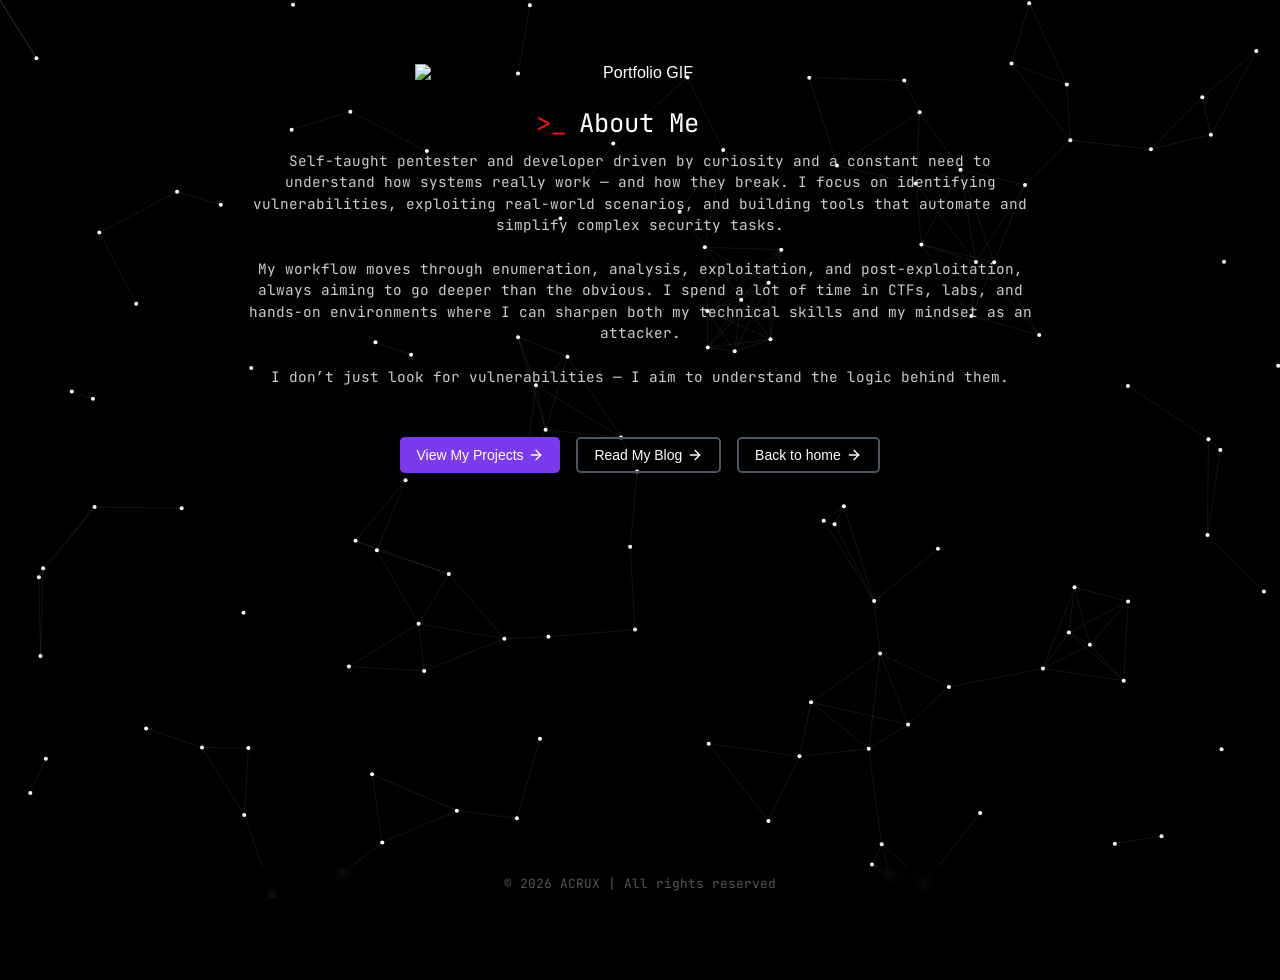
==== about-me.html @ f819248f "About Me" ====
<!DOCTYPE html>
<html lang="en">

<head>
  <meta charset="UTF-8">
  <meta name="viewport" content="width=device-width, initial-scale=1.0">
  <title>ACRUX SOUTHERN CROSS</title>

  <!-- Fuentes -->
  <link
    href="https://fonts.googleapis.com/css2?family=Orbitron:wght@400;600&family=JetBrains+Mono:wght@400;700&display=swap"
    rel="stylesheet">

  <style>
    body {
      margin: 0;
      overflow: hidden;
      background-color: black;
      font-family: Arial, sans-serif;
      color: white;
    }

    /* Canvas del fondo */
    #bgCanvas {
      position: fixed;
      top: 0;
      left: 0;
      width: 100%;
      height: 100%;
      z-index: 0;
      pointer-events: none;
    }

    .content {
      position: relative;
      z-index: 1;
      text-align: center;
      display: flex;
      flex-direction: column;
      align-items: center;
      gap: 1rem;
      padding: 2rem;
      min-height: 100vh;
      padding-bottom: 3rem;
    }

    pre {
      font-family: 'JetBrains Mono', monospace;
      color: #fff;
      font-size: 0.75rem;
      line-height: 1.1;
      letter-spacing: 0.5px;
      max-height: 300px;
      overflow: hidden;
      user-select: none;
      margin: 0;
    }

    /* BOTONES */
    .buttons {
      display: flex;
      gap: 1rem;
      flex-wrap: wrap;
      justify-content: center;
      margin-bottom: 1rem;
    }

    .button {
      display: flex;
      align-items: center;
      gap: 0.3rem;
      padding: 0.5rem 1rem;
      font-size: 0.875rem;
      font-weight: 500;
      border-radius: 0.3rem;
      cursor: pointer;
      text-decoration: none;
      transition: all 0.2s ease;
      border: none;
    }

    .projects-btn {
      background-color: #7c3aed;
      color: #fff;
    }

    .projects-btn:hover {
      background-color: #9d4edd;
    }

    .blog-btn {
      background-color: transparent;
      color: #fff;
      border: 2px solid #4b5563;
    }

    .blog-btn:hover {
      border-color: #6b7280;
    }

    .button svg {
      width: 16px;
      height: 16px;
      stroke-width: 2;
      stroke-linecap: round;
      stroke-linejoin: round;
    }

    /* TITULO Y PERFIL */
    h3 {
      font-family: 'JetBrains Mono', monospace;
      font-weight: 500;
      font-size: 1.6rem;
      display: flex;
      gap: 0.8rem;
      flex-wrap: wrap;
      justify-content: center;
      margin-top: 0.5rem;
      align-items: center;
    }

    h3 span {
      display: flex;
      align-items: center;
      gap: 0.2rem;
    }

    /* DESCRIPCIÓN */
    .description {
      max-width: 800px;
      margin-top: -2rem;
      font-family: 'JetBrains Mono', monospace;
      font-size: 0.9rem;
      color: #cccccc;
      line-height: 1.5;
    }

    /* GIF */
    img {
      max-width: 450px;
      width: 90%;
      margin-top: 2rem;
    }

    footer {
      position: fixed;
      bottom: 0;
      left: 0;
      width: 100%;

      font-family: 'JetBrains Mono', monospace;
      font-size: 0.8rem;
      color: #555;
      text-align: center;

      padding: 0.5rem 0;
      background: rgba(0, 0, 0, 0.6);
      /* opcional: efecto glass */
      backdrop-filter: blur(4px);
    }

  </style>
</head>

<body>

  <!-- Canvas del background -->
  <canvas id="bgCanvas"></canvas>

  <div class="content">
    <!-- GIF -->
    <img src="https://i.pinimg.com/originals/d9/18/dd/d918ddd088942a4b4c3c58ff5371bc2f.gif" alt="Portfolio GIF">


    <!-- TITULO Y PERFIL -->
    <h3 style="font-family: 'JetBrains Mono', monospace; font-weight: 400;">
      <span style="color:#f31313;">>_</span> About Me &nbsp;&nbsp;
    </h3>

    <div class="description">
      Self-taught pentester and developer driven by curiosity and a constant need to understand how systems really work
      — and how they break.
      I focus on identifying vulnerabilities, exploiting real-world scenarios, and building tools that automate and
      simplify complex security tasks.
      <br></br>
      My workflow moves through enumeration, analysis, exploitation, and post-exploitation, always aiming to go deeper
      than the obvious.
      I spend a lot of time in CTFs, labs, and hands-on environments where I can sharpen both my technical skills and my
      mindset as an attacker.
      <br></br>
      I don’t just look for vulnerabilities — I aim to understand the logic behind them.
    </div>


    <br>

    <!-- BOTONES -->
    <div class="buttons">
      <a href="https://github.com/acruxsoutherncross" class="button projects-btn">
        View My Projects
        <svg xmlns="http://www.w3.org/2000/svg" fill="none" viewBox="0 0 24 24" stroke="currentColor">
          <path d="M5 12h14" />
          <path d="m12 5 7 7-7 7" />
        </svg>
      </a>

      <a href="blog.html" class="button blog-btn">
        Read My Blog
        <svg xmlns="http://www.w3.org/2000/svg" fill="none" viewBox="0 0 24 24" stroke="currentColor">
          <path d="M5 12h14" />
          <path d="m12 5 7 7-7 7" />
        </svg>
      </a>

      <a href="index.html" class="button blog-btn">
        Back to home
        <svg xmlns="http://www.w3.org/2000/svg" fill="none" viewBox="0 0 24 24" stroke="currentColor">
          <path d="M5 12h14" />
          <path d="m12 5 7 7-7 7" />
        </svg>
      </a>
    </div>

    <footer>
      © 2026 ACRUX | All rights reserved
    </footer>
  </div>

  <!-- JAVASCRIPT DEL BACKGROUND -->
  <script>
    const canvas = document.getElementById("bgCanvas");
    const ctx = canvas.getContext("2d");

    let particles = [];
    const mouse = { x: null, y: null };

    function resize() {
      canvas.width = window.innerWidth;
      canvas.height = window.innerHeight;
    }
    resize();
    window.addEventListener("resize", resize);

    // Mouse tracking
    window.addEventListener("mousemove", (e) => {
      mouse.x = e.x;
      mouse.y = e.y;
    });

    // Crear partículas
    function init() {
      particles = [];
      for (let i = 0; i < 120; i++) {
        particles.push({
          x: Math.random() * canvas.width,
          y: Math.random() * canvas.height,
          vx: Math.random() * 1 - 0.5,
          vy: Math.random() * 1 - 0.5
        });
      }
    }

    // Dibujar líneas entre partículas
    function connect() {
      for (let a = 0; a < particles.length; a++) {
        for (let b = a; b < particles.length; b++) {
          let dx = particles[a].x - particles[b].x;
          let dy = particles[a].y - particles[b].y;
          let dist = dx * dx + dy * dy;

          if (dist < 10000) {
            ctx.strokeStyle = "rgba(255,255,255,0.08)";
            ctx.lineWidth = 1;
            ctx.beginPath();
            ctx.moveTo(particles[a].x, particles[a].y);
            ctx.lineTo(particles[b].x, particles[b].y);
            ctx.stroke();
          }
        }

        // Conexión con el mouse
        let dx = particles[a].x - mouse.x;
        let dy = particles[a].y - mouse.y;
        let dist = dx * dx + dy * dy;

        if (dist < 15000) {
          ctx.strokeStyle = "rgba(255,255,255,0.2)";
          ctx.beginPath();
          ctx.moveTo(particles[a].x, particles[a].y);
          ctx.lineTo(mouse.x, mouse.y);
          ctx.stroke();
        }
      }
    }

    // Animación
    function animate() {
      ctx.clearRect(0, 0, canvas.width, canvas.height);

      particles.forEach(p => {
        p.x += p.vx;
        p.y += p.vy;

        // rebote
        if (p.x < 0 || p.x > canvas.width) p.vx *= -1;
        if (p.y < 0 || p.y > canvas.height) p.vy *= -1;

        // dibujar punto
        ctx.fillStyle = "#ffffff";
        ctx.beginPath();
        ctx.arc(p.x, p.y, 2, 0, Math.PI * 2);
        ctx.fill();
      });

      connect();
      requestAnimationFrame(animate);
    }

    init();
    animate();
  </script>
</body>

</html>
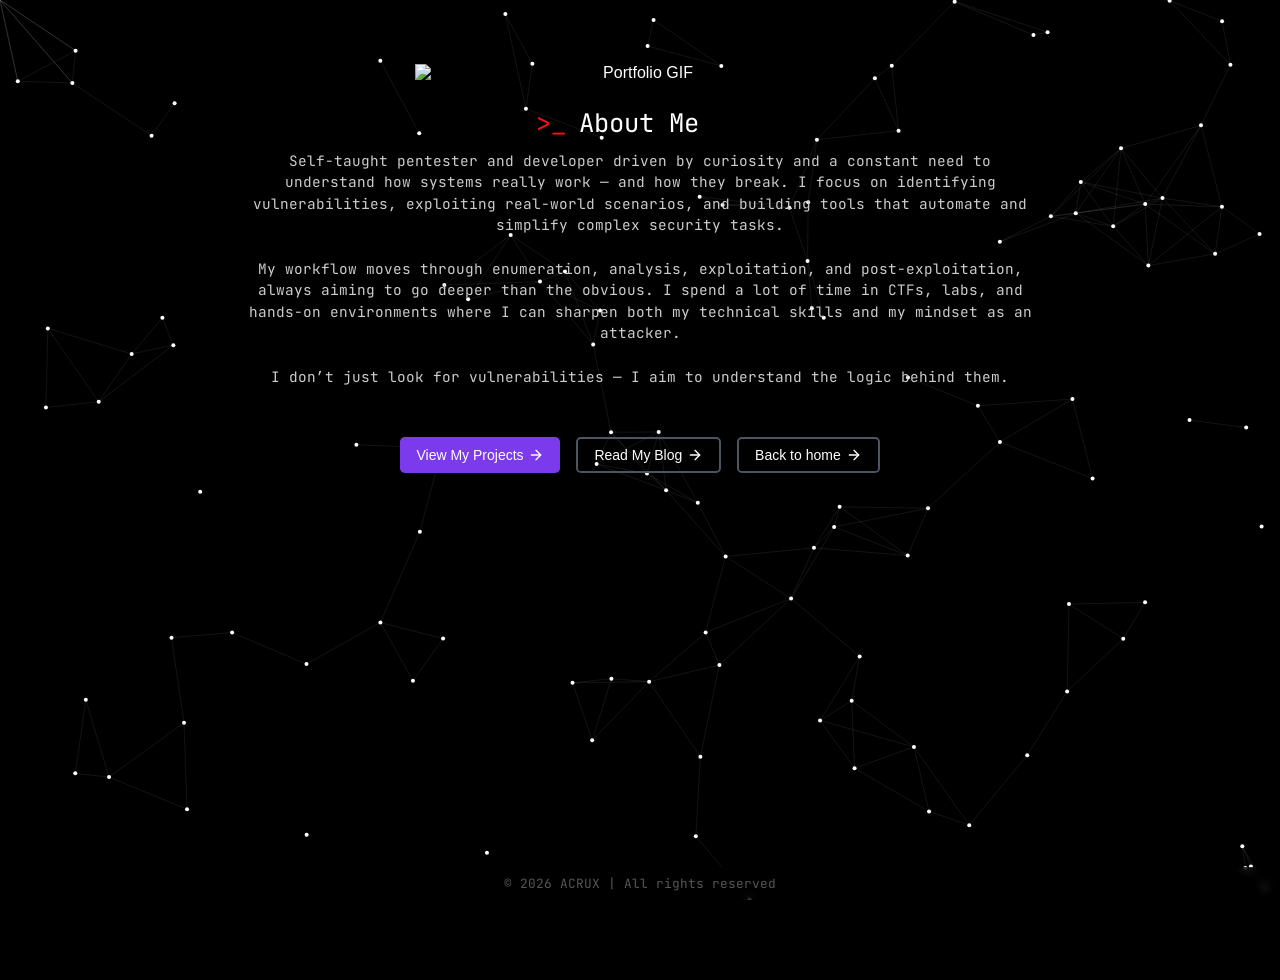
==== commit d1bae013: "About Me x2" ====
--- a/about-me.html
+++ b/about-me.html
@@ -169,7 +169,7 @@
 
   <div class="content">
     <!-- GIF -->
-    <img src="https://i.pinimg.com/originals/d9/18/dd/d918ddd088942a4b4c3c58ff5371bc2f.gif" alt="Portfolio GIF">
+    <img src="https://media2.giphy.com/media/v1.Y2lkPTc5MGI3NjExemoyenIxb3B4MnRmd3N5cDR4d2o4c2lia2h3MG8xODF0Z3JkdzQ2MSZlcD12MV9pbnRlcm5hbF9naWZfYnlfaWQmY3Q9Zw/lgTpcy4dkdUc0/giphy.gif" alt="Portfolio GIF">
 
 
     <!-- TITULO Y PERFIL -->
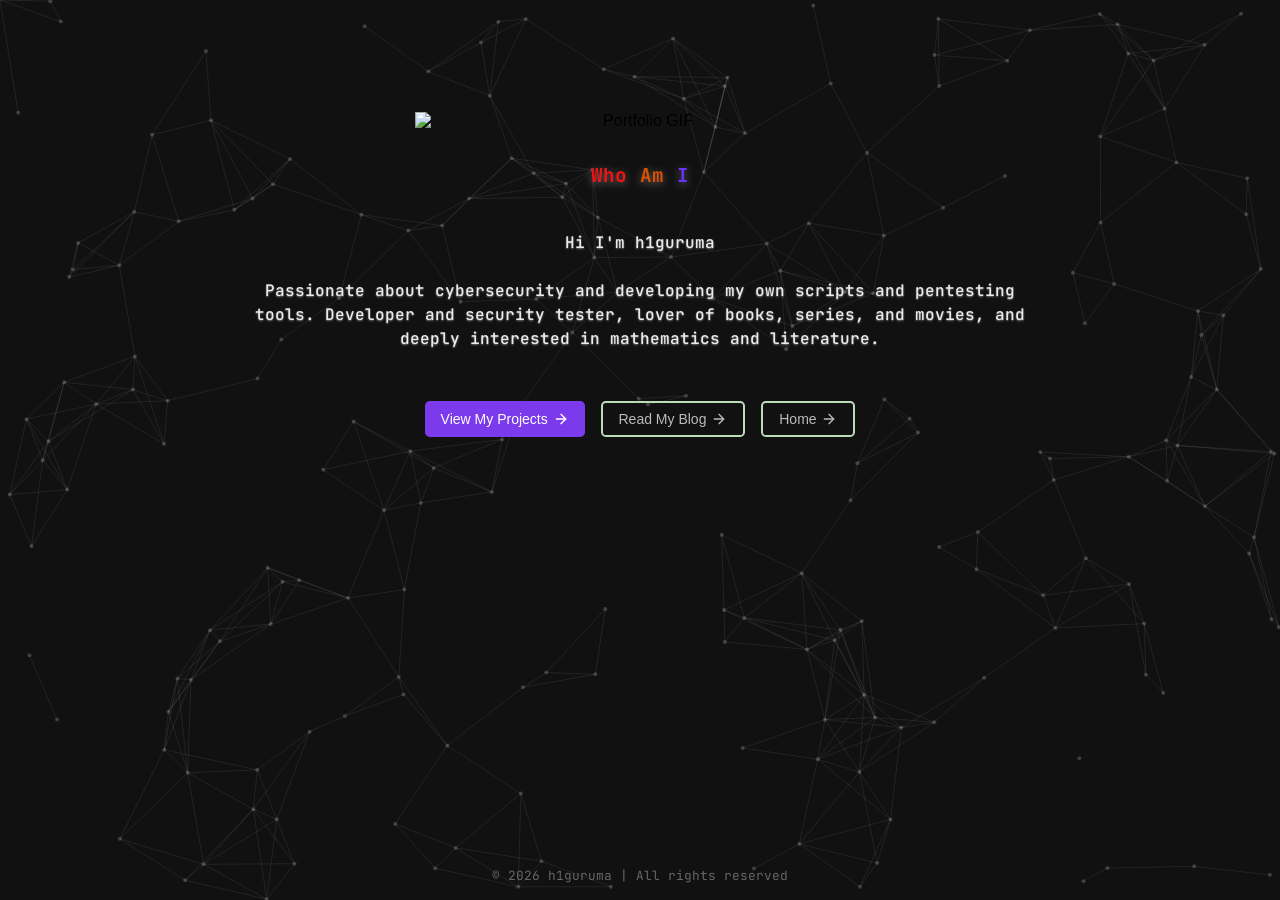
==== commit 9cfd76a4: "fixed: about-me ladingpage" ====
--- a/about-me.html
+++ b/about-me.html
@@ -2,323 +2,306 @@
 <html lang="en">
 
 <head>
-  <meta charset="UTF-8">
-  <meta name="viewport" content="width=device-width, initial-scale=1.0">
-  <title>ACRUX SOUTHERN CROSS</title>
-
-  <!-- Fuentes -->
-  <link
-    href="https://fonts.googleapis.com/css2?family=Orbitron:wght@400;600&family=JetBrains+Mono:wght@400;700&display=swap"
-    rel="stylesheet">
-
-  <style>
-    body {
-      margin: 0;
-      overflow: hidden;
-      background-color: black;
-      font-family: Arial, sans-serif;
-      color: white;
-    }
-
-    /* Canvas del fondo */
-    #bgCanvas {
-      position: fixed;
-      top: 0;
-      left: 0;
-      width: 100%;
-      height: 100%;
-      z-index: 0;
-      pointer-events: none;
-    }
-
-    .content {
-      position: relative;
-      z-index: 1;
-      text-align: center;
-      display: flex;
-      flex-direction: column;
-      align-items: center;
-      gap: 1rem;
-      padding: 2rem;
-      min-height: 100vh;
-      padding-bottom: 3rem;
-    }
-
-    pre {
-      font-family: 'JetBrains Mono', monospace;
-      color: #fff;
-      font-size: 0.75rem;
-      line-height: 1.1;
-      letter-spacing: 0.5px;
-      max-height: 300px;
-      overflow: hidden;
-      user-select: none;
-      margin: 0;
-    }
-
-    /* BOTONES */
-    .buttons {
-      display: flex;
-      gap: 1rem;
-      flex-wrap: wrap;
-      justify-content: center;
-      margin-bottom: 1rem;
-    }
-
-    .button {
-      display: flex;
-      align-items: center;
-      gap: 0.3rem;
-      padding: 0.5rem 1rem;
-      font-size: 0.875rem;
-      font-weight: 500;
-      border-radius: 0.3rem;
-      cursor: pointer;
-      text-decoration: none;
-      transition: all 0.2s ease;
-      border: none;
-    }
-
-    .projects-btn {
-      background-color: #7c3aed;
-      color: #fff;
-    }
-
-    .projects-btn:hover {
-      background-color: #9d4edd;
-    }
-
-    .blog-btn {
-      background-color: transparent;
-      color: #fff;
-      border: 2px solid #4b5563;
-    }
-
-    .blog-btn:hover {
-      border-color: #6b7280;
-    }
-
-    .button svg {
-      width: 16px;
-      height: 16px;
-      stroke-width: 2;
-      stroke-linecap: round;
-      stroke-linejoin: round;
-    }
-
-    /* TITULO Y PERFIL */
-    h3 {
-      font-family: 'JetBrains Mono', monospace;
-      font-weight: 500;
-      font-size: 1.6rem;
-      display: flex;
-      gap: 0.8rem;
-      flex-wrap: wrap;
-      justify-content: center;
-      margin-top: 0.5rem;
-      align-items: center;
-    }
-
-    h3 span {
-      display: flex;
-      align-items: center;
-      gap: 0.2rem;
-    }
-
-    /* DESCRIPCIÓN */
-    .description {
-      max-width: 800px;
-      margin-top: -2rem;
-      font-family: 'JetBrains Mono', monospace;
-      font-size: 0.9rem;
-      color: #cccccc;
-      line-height: 1.5;
-    }
-
-    /* GIF */
-    img {
-      max-width: 450px;
-      width: 90%;
-      margin-top: 2rem;
-    }
-
-    footer {
-      position: fixed;
-      bottom: 0;
-      left: 0;
-      width: 100%;
-
-      font-family: 'JetBrains Mono', monospace;
-      font-size: 0.8rem;
-      color: #555;
-      text-align: center;
-
-      padding: 0.5rem 0;
-      background: rgba(0, 0, 0, 0.6);
-      /* opcional: efecto glass */
-      backdrop-filter: blur(4px);
-    }
-
-  </style>
+    <meta charset="UTF-8">
+    <meta name="viewport" content="width=device-width, initial-scale=1.0">
+    <title>h1gu | About me</title>
+    <link rel="icon" href="https://i.pinimg.com/736x/d0/3e/58/d03e58463d353fee6ba14b88ee6d1e3b.jpg" type="image/png">
+
+    <!-- Fuentes -->
+    <link
+        href="https://fonts.googleapis.com/css2?family=Orbitron:wght@400;600&family=JetBrains+Mono:wght@400;700&display=swap"
+        rel="stylesheet">
+
+    <style>
+        body {
+            margin: 0;
+            overflow: hidden;
+            background-color: rgb(17, 17, 17);
+            font-family: Arial, sans-serif;
+            color: rgb(0, 0, 0);
+            min-height: 100vh;
+            display: flex;
+            flex-direction: column;
+        }
+
+        /* Canvas del fondo */
+        #bgCanvas {
+            position: fixed;
+            top: 0;
+            left: 0;
+            width: 100%;
+            height: 100%;
+            z-index: 0;
+            pointer-events: none;
+        }
+
+        .content {
+            position: relative;
+            z-index: 1;
+            text-align: center;
+            display: flex;
+            flex-direction: column;
+            align-items: center;
+            gap: 1rem;
+            padding: 2rem;
+            flex: 1;
+        }
+
+        /* BOTONES */
+        .buttons {
+            display: flex;
+            gap: 1rem;
+            flex-wrap: wrap;
+            justify-content: center;
+            margin-bottom: 1rem;
+        }
+
+        .button {
+            display: flex;
+            align-items: center;
+            gap: 0.3rem;
+            padding: 0.5rem 1rem;
+            font-size: 0.875rem;
+            font-weight: 500;
+            border-radius: 0.3rem;
+            cursor: pointer;
+            text-decoration: none;
+            transition: all 0.2s ease;
+            border: none;
+        }
+
+        .projects-btn {
+            background-color: #7c3aed;
+            color: #ffffff;
+        }
+
+        .projects-btn:hover {
+            background-color: #9d4edd;
+        }
+
+        .blog-btn {
+            background-color: transparent;
+            color: #bbbbbb;
+            border: 2px solid #bbdbbb;
+        }
+
+        .blog-btn:hover {
+            border-color: #6b7280;
+        }
+
+        .button svg {
+            width: 16px;
+            height: 16px;
+            stroke-width: 2;
+            stroke-linecap: round;
+            stroke-linejoin: round;
+        }
+
+        /* TITULO Y PERFIL */
+        h3 {
+            font-family: 'JetBrains Mono', monospace;
+            font-weight: 500;
+            font-size: 1.2rem;
+            display: flex;
+            gap: 0.8rem;
+            flex-wrap: wrap;
+            justify-content: center;
+            margin-top: 1rem;
+            align-items: center;
+            filter: drop-shadow(0 2px 4px rgba(170, 165, 165, 0.596));
+        }
+
+        h3 span {
+            display: flex;
+            align-items: center;
+            color: #ebebeb;
+            gap: 0.2rem;
+        }
+
+        /* DESCRIPCIÓN */
+        .description {
+            max-width: 800px;
+            margin-top: 0.5rem;
+            font-family: 'JetBrains Mono', monospace;
+            font-size: 1rem;
+            color: #ebebeb;
+            line-height: 1.5;
+            text-shadow: 0 1px 2px rgba(167, 167, 167, 0.658);
+            font-weight: 500;
+        }
+
+        /* GIF */
+        img {
+            max-width: 450px;
+            width: 50%;
+            margin-top: 5rem;
+        }
+
+        footer {
+            margin-top: auto;
+            padding: 1rem 2rem;
+            font-family: 'JetBrains Mono', monospace;
+            font-size: 0.8rem;
+            color: #666666;
+            /* Gris tenue */
+            text-align: center;
+        }
+    </style>
 </head>
 
 <body>
 
-  <!-- Canvas del background -->
-  <canvas id="bgCanvas"></canvas>
-
-  <div class="content">
-    <!-- GIF -->
-    <img src="https://media2.giphy.com/media/v1.Y2lkPTc5MGI3NjExemoyenIxb3B4MnRmd3N5cDR4d2o4c2lia2h3MG8xODF0Z3JkdzQ2MSZlcD12MV9pbnRlcm5hbF9naWZfYnlfaWQmY3Q9Zw/lgTpcy4dkdUc0/giphy.gif" alt="Portfolio GIF">
-
-
-    <!-- TITULO Y PERFIL -->
-    <h3 style="font-family: 'JetBrains Mono', monospace; font-weight: 400;">
-      <span style="color:#f31313;">>_</span> About Me &nbsp;&nbsp;
-    </h3>
-
-    <div class="description">
-      Self-taught pentester and developer driven by curiosity and a constant need to understand how systems really work
-      — and how they break.
-      I focus on identifying vulnerabilities, exploiting real-world scenarios, and building tools that automate and
-      simplify complex security tasks.
-      <br></br>
-      My workflow moves through enumeration, analysis, exploitation, and post-exploitation, always aiming to go deeper
-      than the obvious.
-      I spend a lot of time in CTFs, labs, and hands-on environments where I can sharpen both my technical skills and my
-      mindset as an attacker.
-      <br></br>
-      I don’t just look for vulnerabilities — I aim to understand the logic behind them.
+    <!-- Canvas del background -->
+    <canvas id="bgCanvas"></canvas>
+
+    <div class="content">
+
+        <!-- GIF -->
+        <img src="https://i.pinimg.com/originals/17/b2/7c/17b27cf7c5a54d924de01b2bec521729.gif" alt="Portfolio GIF">
+
+
+        <!-- TITULO Y PERFIL -->
+        <h3>
+            <span><b style="color:#f31313;">Who</b></span>
+            <span><b style="color:#dd5100;">Am</b></span>
+            <span><b style="color:#6932ff;">I</b></span>
+        </h3>
+
+        <!-- DESCRIPCIÓN -->
+        <div class="description">
+            Hi I'm h1guruma 
+            <br></br>
+            Passionate about cybersecurity and developing my own scripts and pentesting tools. Developer and security tester, lover of books, series, and movies, and deeply interested in mathematics and literature.
+        </div>
+
+        <br>
+
+        <!-- BOTONES -->
+        <div class="buttons">
+            <a href="https://github.com/h1gurumalawyer" class="button projects-btn">
+                View My Projects
+                <svg xmlns="http://www.w3.org/2000/svg" fill="none" viewBox="0 0 24 24" stroke="currentColor">
+                    <path d="M5 12h14" />
+                    <path d="m12 5 7 7-7 7" />
+                </svg>
+            </a>
+
+            <a href="blog.html" class="button blog-btn">
+                Read My Blog
+                <svg xmlns="http://www.w3.org/2000/svg" fill="none" viewBox="0 0 24 24" stroke="currentColor">
+                    <path d="M5 12h14" />
+                    <path d="m12 5 7 7-7 7" />
+                </svg>
+            </a>
+
+            <a href="index.html" class="button blog-btn">
+                Home
+                <svg xmlns="http://www.w3.org/2000/svg" fill="none" viewBox="0 0 24 24" stroke="currentColor">
+                    <path d="M5 12h14" />
+                    <path d="m12 5 7 7-7 7" />
+                </svg>
+            </a>
+        </div>
+
     </div>
 
-
-    <br>
-
-    <!-- BOTONES -->
-    <div class="buttons">
-      <a href="https://github.com/acruxsoutherncross" class="button projects-btn">
-        View My Projects
-        <svg xmlns="http://www.w3.org/2000/svg" fill="none" viewBox="0 0 24 24" stroke="currentColor">
-          <path d="M5 12h14" />
-          <path d="m12 5 7 7-7 7" />
-        </svg>
-      </a>
-
-      <a href="blog.html" class="button blog-btn">
-        Read My Blog
-        <svg xmlns="http://www.w3.org/2000/svg" fill="none" viewBox="0 0 24 24" stroke="currentColor">
-          <path d="M5 12h14" />
-          <path d="m12 5 7 7-7 7" />
-        </svg>
-      </a>
-
-      <a href="index.html" class="button blog-btn">
-        Back to home
-        <svg xmlns="http://www.w3.org/2000/svg" fill="none" viewBox="0 0 24 24" stroke="currentColor">
-          <path d="M5 12h14" />
-          <path d="m12 5 7 7-7 7" />
-        </svg>
-      </a>
-    </div>
-
     <footer>
-      © 2026 ACRUX | All rights reserved
+        © 2026 h1guruma | All rights reserved
     </footer>
-  </div>
-
-  <!-- JAVASCRIPT DEL BACKGROUND -->
-  <script>
-    const canvas = document.getElementById("bgCanvas");
-    const ctx = canvas.getContext("2d");
-
-    let particles = [];
-    const mouse = { x: null, y: null };
-
-    function resize() {
-      canvas.width = window.innerWidth;
-      canvas.height = window.innerHeight;
-    }
-    resize();
-    window.addEventListener("resize", resize);
-
-    // Mouse tracking
-    window.addEventListener("mousemove", (e) => {
-      mouse.x = e.x;
-      mouse.y = e.y;
-    });
-
-    // Crear partículas
-    function init() {
-      particles = [];
-      for (let i = 0; i < 120; i++) {
-        particles.push({
-          x: Math.random() * canvas.width,
-          y: Math.random() * canvas.height,
-          vx: Math.random() * 1 - 0.5,
-          vy: Math.random() * 1 - 0.5
+
+    <!-- JAVASCRIPT DEL BACKGROUND -->
+    <script>
+        const canvas = document.getElementById("bgCanvas");
+        const ctx = canvas.getContext("2d");
+
+        let particles = [];
+        const mouse = { x: null, y: null };
+
+        function resize() {
+            canvas.width = window.innerWidth;
+            canvas.height = window.innerHeight;
+        }
+        resize();
+        window.addEventListener("resize", resize);
+
+        // Mouse tracking
+        window.addEventListener("mousemove", (e) => {
+            mouse.x = e.x;
+            mouse.y = e.y;
         });
-      }
-    }
-
-    // Dibujar líneas entre partículas
-    function connect() {
-      for (let a = 0; a < particles.length; a++) {
-        for (let b = a; b < particles.length; b++) {
-          let dx = particles[a].x - particles[b].x;
-          let dy = particles[a].y - particles[b].y;
-          let dist = dx * dx + dy * dy;
-
-          if (dist < 10000) {
-            ctx.strokeStyle = "rgba(255,255,255,0.08)";
-            ctx.lineWidth = 1;
-            ctx.beginPath();
-            ctx.moveTo(particles[a].x, particles[a].y);
-            ctx.lineTo(particles[b].x, particles[b].y);
-            ctx.stroke();
-          }
-        }
-
-        // Conexión con el mouse
-        let dx = particles[a].x - mouse.x;
-        let dy = particles[a].y - mouse.y;
-        let dist = dx * dx + dy * dy;
-
-        if (dist < 15000) {
-          ctx.strokeStyle = "rgba(255,255,255,0.2)";
-          ctx.beginPath();
-          ctx.moveTo(particles[a].x, particles[a].y);
-          ctx.lineTo(mouse.x, mouse.y);
-          ctx.stroke();
-        }
-      }
-    }
-
-    // Animación
-    function animate() {
-      ctx.clearRect(0, 0, canvas.width, canvas.height);
-
-      particles.forEach(p => {
-        p.x += p.vx;
-        p.y += p.vy;
-
-        // rebote
-        if (p.x < 0 || p.x > canvas.width) p.vx *= -1;
-        if (p.y < 0 || p.y > canvas.height) p.vy *= -1;
-
-        // dibujar punto
-        ctx.fillStyle = "#ffffff";
-        ctx.beginPath();
-        ctx.arc(p.x, p.y, 2, 0, Math.PI * 2);
-        ctx.fill();
-      });
-
-      connect();
-      requestAnimationFrame(animate);
-    }
-
-    init();
-    animate();
-  </script>
+
+        // Crear partículas
+        function init() {
+            particles = [];
+            for (let i = 0; i < 210; i++) {
+                particles.push({
+                    x: Math.random() * canvas.width,
+                    y: Math.random() * canvas.height,
+                    vx: Math.random() * 1 - 0.5,
+                    vy: Math.random() * 1 - 0.5
+                });
+            }
+        }
+
+        // Dibujar líneas entre partículas
+        function connect() {
+            for (let a = 0; a < particles.length; a++) {
+                for (let b = a; b < particles.length; b++) {
+                    let dx = particles[a].x - particles[b].x;
+                    let dy = particles[a].y - particles[b].y;
+                    let dist = dx * dx + dy * dy;
+
+                    if (dist < 10000) {
+                        ctx.strokeStyle = "rgba(255,255,255,0.08)";
+                        ctx.lineWidth = 1;
+                        ctx.beginPath();
+                        ctx.moveTo(particles[a].x, particles[a].y);
+                        ctx.lineTo(particles[b].x, particles[b].y);
+                        ctx.stroke();
+                    }
+                }
+
+                // Conexión con el mouse
+                let dx = particles[a].x - mouse.x;
+                let dy = particles[a].y - mouse.y;
+                let dist = dx * dx + dy * dy;
+
+                if (dist < 15000) {
+                    ctx.strokeStyle = "rgba(255,255,255,0.08)";
+                    ctx.beginPath();
+                    ctx.moveTo(particles[a].x, particles[a].y);
+                    ctx.lineTo(mouse.x, mouse.y);
+                    ctx.stroke();
+                }
+            }
+        }
+
+        // Animación
+        function animate() {
+            ctx.clearRect(0, 0, canvas.width, canvas.height);
+
+            particles.forEach(p => {
+                p.x += p.vx;
+                p.y += p.vy;
+
+                // rebote
+                if (p.x < 0 || p.x > canvas.width) p.vx *= -1;
+                if (p.y < 0 || p.y > canvas.height) p.vy *= -1;
+
+                // dibujar punto
+                ctx.fillStyle = "#3D3D3D";
+                ctx.beginPath();
+                ctx.arc(p.x, p.y, 2, 0, Math.PI * 2);
+                ctx.fill();
+            });
+
+            connect();
+            requestAnimationFrame(animate);
+        }
+
+        init();
+        animate();
+    </script>
 </body>
 
 </html>
